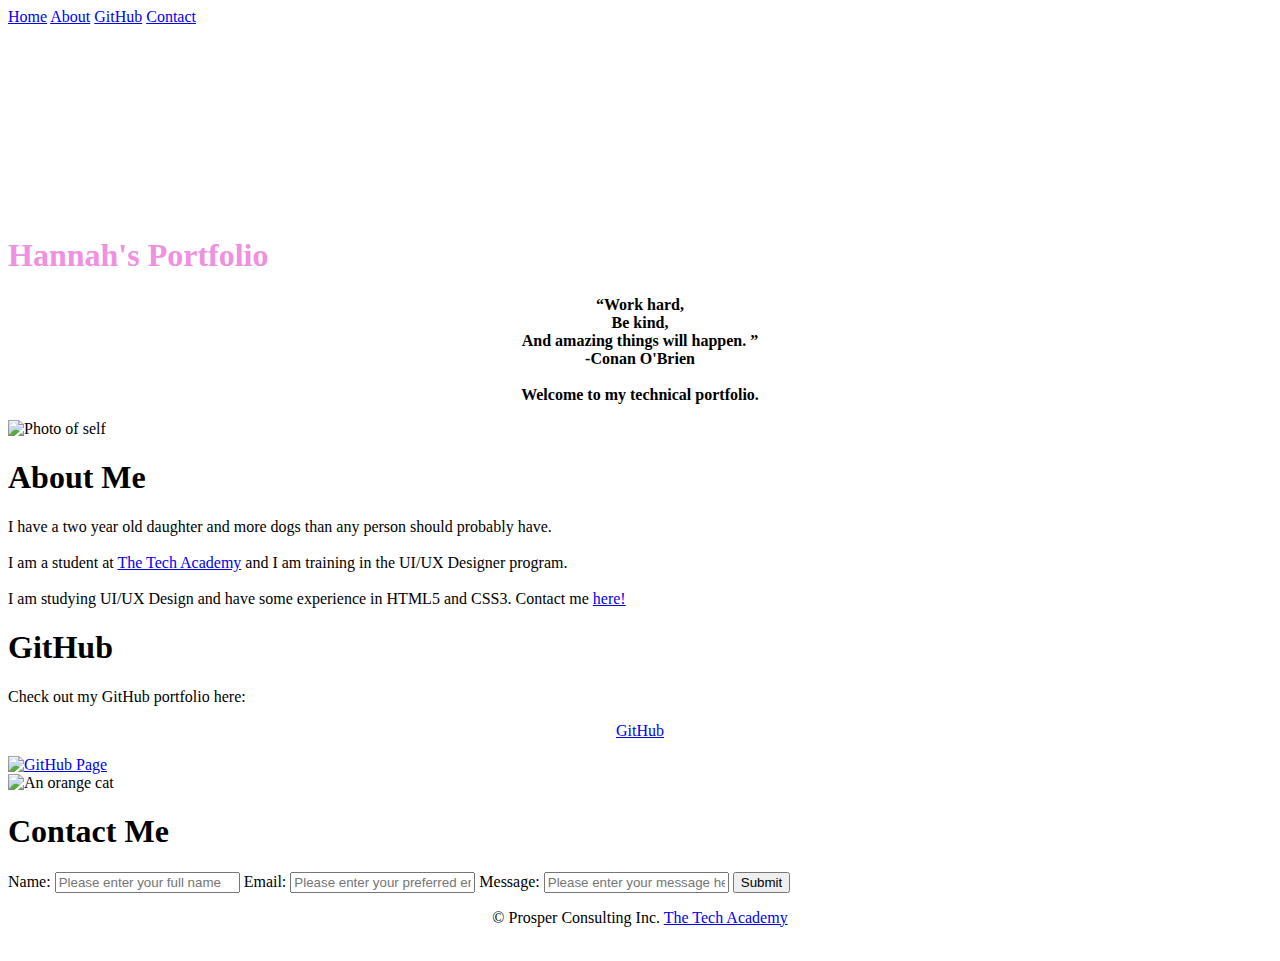
==== index.html @ 50a05296 "Add files via upload" ====
<!DOCTYPE html>
<html lang="en">
    <head>
        <meta charset="utf-8">
        <title>Hannah Olivarez</title>
        <link rel="stylesheet" type="text/css" href="./portfolio_css.css">
    </head>
    <body class="background">
        <div class="navbar">
            <a class="active" href="#home">Home</a>
            <a href="#about">About</a>
            <a href="#github">GitHub</a>
            <a href="#contact">Contact</a>
        </div>
        <br>
        <br>
        <div id="home">
            <video autoplay muted loop id="Typing_Video">
                <source src="./images/wavesagain.mp4" type="video/mp4">
                Sorry, your browser does not support HTML5 video!
            </video>
        </div>
        <div class="video_text">
            <h1 style="color: rgb(240,144,224)">Hannah's Portfolio</h1>
            <p>
                <strong>
                    <center>
                        <q>Work hard,
                        <br>Be kind,
                        <br>And amazing things will happen.
                        </q>
                        <br>-Conan O'Brien<br>
                        <br>
                        Welcome to my technical portfolio.
                    </center>
                </strong>
            </p>
        </div>
        <div class="row" id="about">
            <div class="column2">
                <img src="./images/pic_of_me.jpg" alt="Photo of self">
            </div>
            <div class="column1">
                <h1>About Me</h1>
                    <p>I have a two year old daughter and more dogs than any person should probably have.<br><br>
                    I am a student at <a href="https://learncodinganywhere.com" target="_blank">The Tech Academy</a> and I am training in the UI/UX Designer program.<br><br>
                    I am studying UI/UX Design and have some experience in HTML5 and CSS3. Contact me <a href="#contact">here!</a></p>
            </div>
        </div>
        <div class="row" id="github">
            <div class="column1">
                <h1>GitHub</h1>
                <p>Check out my GitHub portfolio here:<br>
                <center><a href="https://mygithubpage" target="_blank">GitHub</a></center></p>
            </div>
            <div class="column2">
                <a href="https://mygithubpage" target="_blank"><img src="./images/github_snap.PNG" alt="GitHub Page"></a>
            </div>
        </div>
        <div class="row" id="contact">
            <div class="column3">
                <img src="./images/give_a_call.jpg" alt="An orange cat">
            </div>
            <div class="column1">
                <h1>Contact Me</h1>
                    <form action="" method="get">
                        <label>Name:</label>
                            <input type="text" placeholder="Please enter your full name">
                        <label>Email:</label>
                            <input type="text" id="email" name="email" placeholder="Please enter your preferred email">
                        <label>Message:</label>
                            <input type="text" id="message" name="message" placeholder="Please enter your message here">
                            <input type="submit" value="Submit">
                    </form>
            </div>
        </div>
        <footer>
            <p>
                <center>&copy; Prosper Consulting Inc. <a href="https://learncodinganywhere.com/">The Tech Academy</a></center><br>
            </p>
        </footer>
    </body>
</html>
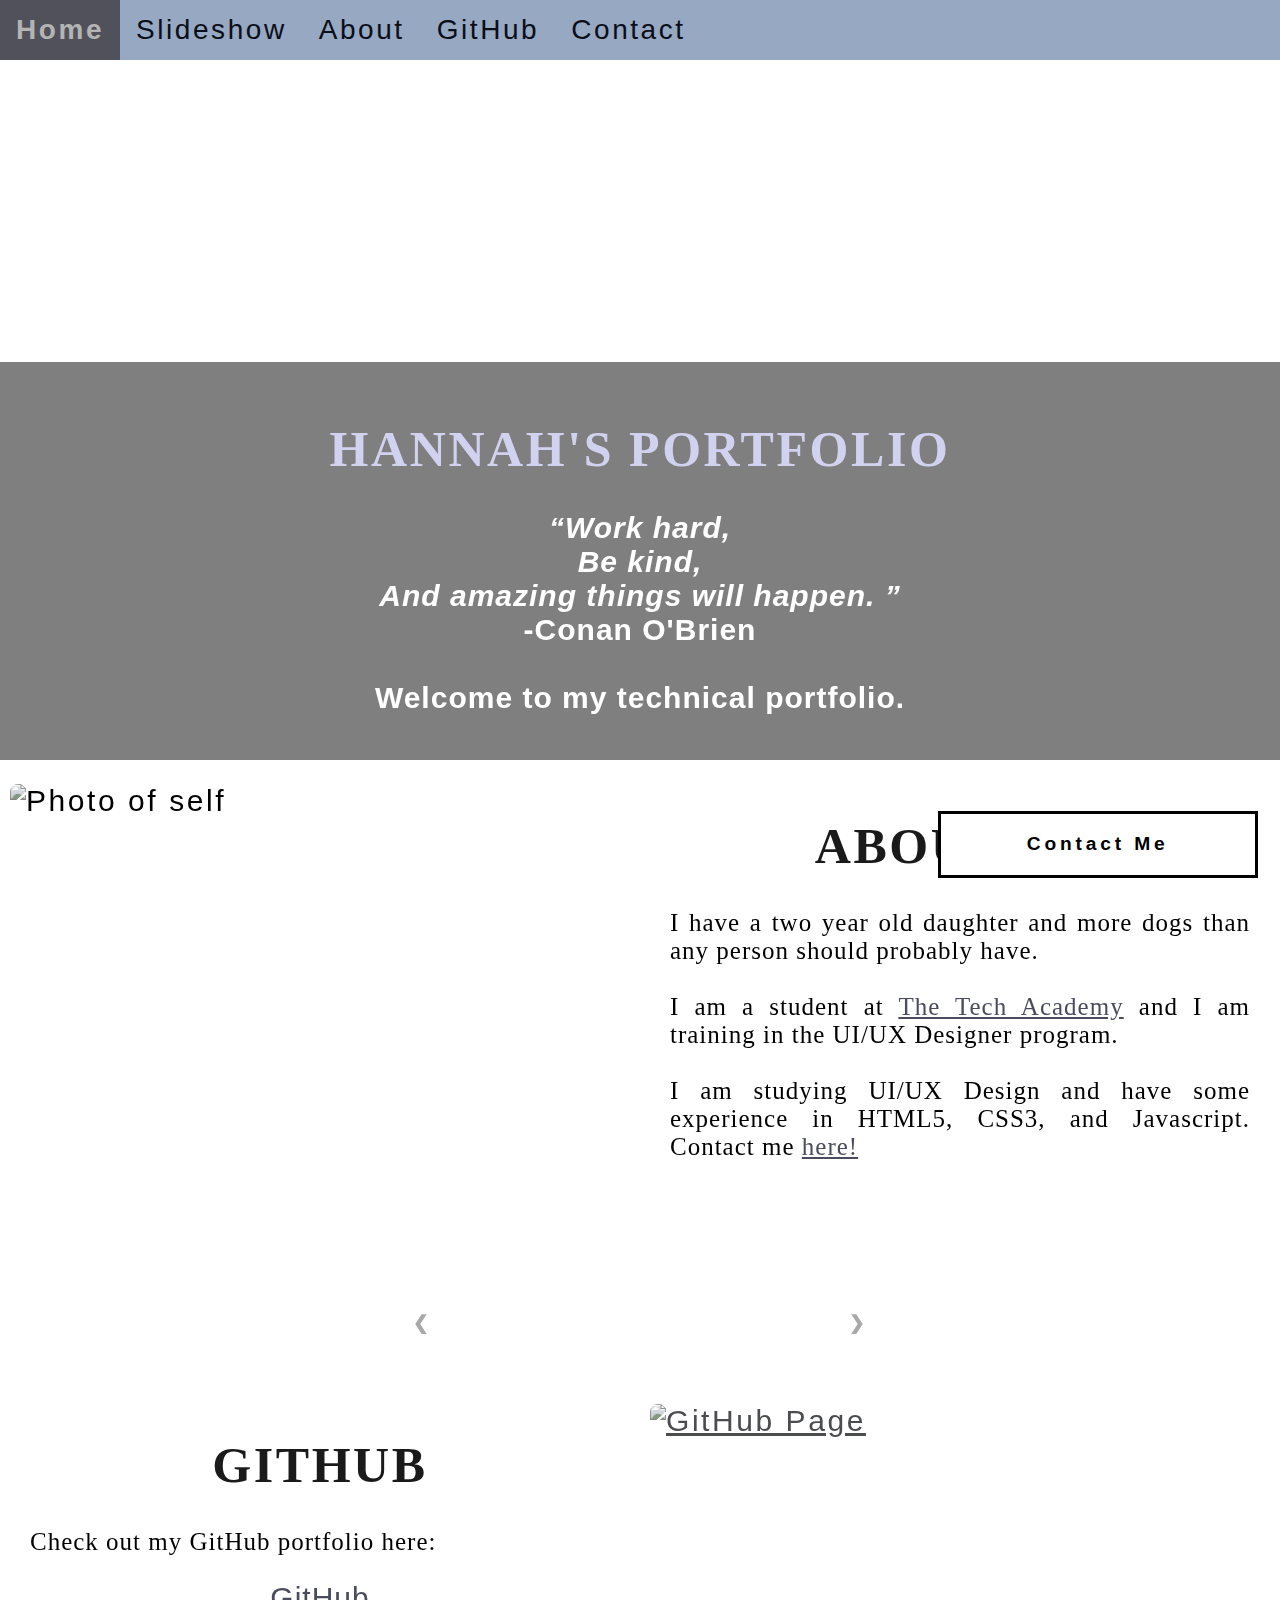
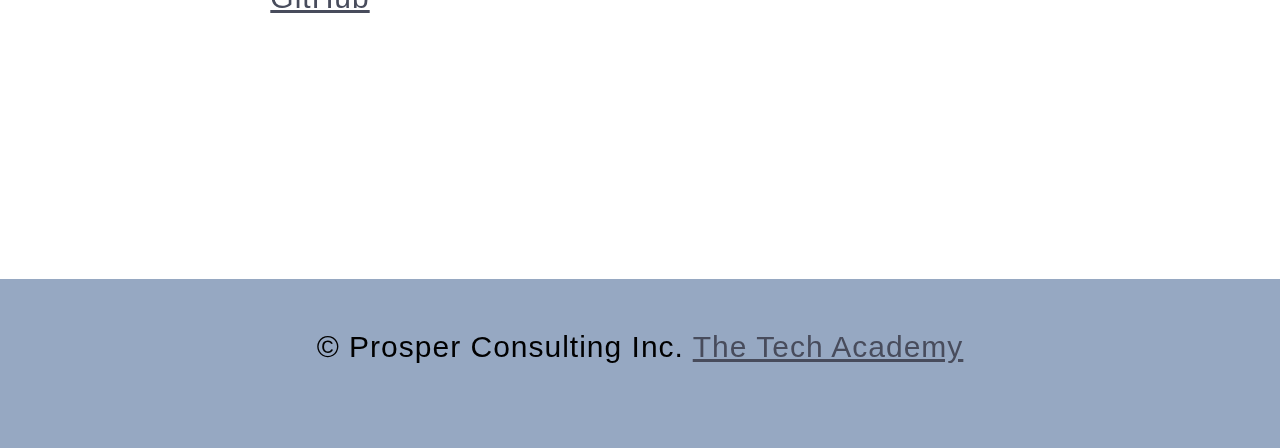
==== commit f1fc18ac: "Add files via upload" ====
--- a/index.html
+++ b/index.html
@@ -4,13 +4,15 @@
         <meta charset="utf-8">
         <title>Hannah Olivarez</title>
         <link rel="stylesheet" type="text/css" href="./portfolio_css.css">
+        <script src="portfolio.js" defer></script>
     </head>
     <body class="background">
         <div class="navbar">
             <a class="active" href="#home">Home</a>
+            <a href="#slideshow">Slideshow</a>
             <a href="#about">About</a>
             <a href="#github">GitHub</a>
-            <a href="#contact">Contact</a>
+            <a onclick="openForm()" ondblclick="closeForm()">Contact</a>
         </div>
         <br>
         <br>
@@ -21,7 +23,7 @@
             </video>
         </div>
         <div class="video_text">
-            <h1 style="color: rgb(240,144,224)">Hannah's Portfolio</h1>
+            <h1 style="color: rgb(209, 209, 240)">Hannah's Portfolio</h1>
             <p>
                 <strong>
                     <center>
@@ -44,40 +46,80 @@
                 <h1>About Me</h1>
                     <p>I have a two year old daughter and more dogs than any person should probably have.<br><br>
                     I am a student at <a href="https://learncodinganywhere.com" target="_blank">The Tech Academy</a> and I am training in the UI/UX Designer program.<br><br>
-                    I am studying UI/UX Design and have some experience in HTML5 and CSS3. Contact me <a href="#contact">here!</a></p>
+                    I am studying UI/UX Design and have some experience in HTML5, CSS3, and Javascript. Contact me <a href="#contact">here!</a></p>
             </div>
         </div>
+
+        <div id="Slideshow">
+            <div id="Slideshow_Background">
+                <div id="Slideshow_Container">
+                    <div class="mySlides fade">
+                        <div class="Slide_Number">1/4</div>
+                        <img class="Slide_Show_Images" src="images/me.png" style="width:100%">
+                        <div class="text">I am always available to assist you on your project!</div> 
+                    </div>
+                    <div class="mySlides fade">
+                        <div class="Slide_Number">2/4</div>
+                        <img class="Slide_Show_Images" src="images/logos.PNG" style="width:100%">
+                        <div class="text">I am a UI/UX Student, currently studying: <br> HTML, CSS, Javascript,</div>
+                    </div>
+                    <div class="mySlides fade">
+                        <div class="Slide_Number">3/4</div>
+                        <img class="Slide_Show_Images" src="images/sqlLogo.png" style="width:100%">
+                        <div class="text">Databases and SQL,</div>
+                    </div>
+                    <div class="mySlides fade">
+                        <div class="Slide_Number">4/4</div>
+                        <img class="Slide_Show_Images" src="images/uiux.png" style="width:100%">
+                        <div class="text">and User Interface/User Experience Design.</div>
+                    </div>
+                    <a class="Previous" onclick="plusSlides(-1)">&#10094;</a>
+                    <a class="Next" onclick="plusSlides(1)">&#10095;</a>
+                    </div>
+            </div>
+        <br>
+        </div>
+        <div style="text-align:center">
+            <span class="dot" onclick="currentSlide(1)"></span>
+            <span class="dot" onclick="currentSlide(2)"></span>
+            <span class="dot" onclick="currentSlide(3)"></span>
+            <span class="dot" onclick="currentSlide(4)"></span>
+        </div>
+
         <div class="row" id="github">
             <div class="column1">
                 <h1>GitHub</h1>
                 <p>Check out my GitHub portfolio here:<br>
-                <center><a href="https://mygithubpage" target="_blank">GitHub</a></center></p>
+                <center><a href="https://github.com/talosguideu/" target="_blank">GitHub</a></center></p>
             </div>
             <div class="column2">
                 <a href="https://mygithubpage" target="_blank"><img src="./images/github_snap.PNG" alt="GitHub Page"></a>
             </div>
         </div>
-        <div class="row" id="contact">
-            <div class="column3">
-                <img src="./images/give_a_call.jpg" alt="An orange cat">
-            </div>
-            <div class="column1">
-                <h1>Contact Me</h1>
-                    <form action="" method="get">
-                        <label>Name:</label>
-                            <input type="text" placeholder="Please enter your full name">
-                        <label>Email:</label>
-                            <input type="text" id="email" name="email" placeholder="Please enter your preferred email">
-                        <label>Message:</label>
-                            <input type="text" id="message" name="message" placeholder="Please enter your message here">
-                            <input type="submit" value="Submit">
-                    </form>
+
+        <div id="contact">
+            <button onclick="openForm()" class="Pop_Up_Button">Contact Me</button>
+            <div class="form-popup" id="myForm">
+                <form action="https://formspree.io/hannah951753@gmail.com" method="POST" class="form-container">
+                    <h1>Contact Me</h1>
+                        <label for="name"><b>Name:</b></label>
+                        <input type="text" placeholder="Please enter your name here" name="name"required>
+                        <label for="phone"><b>Phone Number:</b></label>
+                        <input type="text" placeholder="Please enter your phone number" name="phone"required>
+                        <label for="email"><b>Email:</b></label>
+                        <input type="text" placeholder="Please enter your email" name="email"required>
+                        <label for="message"><b>Message:</b></label>
+                        <input type="text" placeholder="Enter your message here" name="message"required>
+                <button type="submit" class="btn">Send it in!</button>
+                <button type="button" class="btn cancel" onclick="closeForm()">Cancel</button>
+                </form>
             </div>
         </div>
+        
         <footer>
             <p>
                 <center>&copy; Prosper Consulting Inc. <a href="https://learncodinganywhere.com/">The Tech Academy</a></center><br>
             </p>
         </footer>
     </body>
-</html>
+</html>--- a/portfolio_css.css
+++ b/portfolio_css.css
@@ -0,0 +1,357 @@
+html{
+    scroll-behavior: smooth;
+}
+
+body{
+    margin:0%;
+    opacity:1;
+    transition: 2s opacity;
+    letter-spacing:.2vw;
+    font-size:30px;
+    font-family: Helvetica;
+}
+body.fade-out{
+    opacity:.1;
+    transition:none;
+}
+.navbar{
+    overflow:hidden;
+    background-color:rgb(150, 168, 194);
+    position:fixed;
+    top:0;
+    width:100%;
+    z-index:1;
+}
+.navbar a{
+    float: left;
+    display: block;
+    color:rgb(10, 14, 24);
+    padding: 14px 16px;
+    text-decoration: none;
+    font-family: Helvetica;
+    font-size: 28px;
+    text-align: center;
+}
+.navbar a:hover{
+    background-color:#50515a;
+    color: rgb(180, 180, 180);
+    font-weight: bold;
+}
+@keyframes zoominoutsinglefeatured{
+    0%{
+        transform:scale(1.5,1.5);
+    }
+    100%{
+        transform:scale(1,1);
+    }
+}
+#Typing_Video{
+    position: fixed;
+    right:0;
+    bottom:0;
+    min-height:100%;
+    min-width:100%;
+    top:0%;
+    z-index:-1;
+}
+.video_text{
+    background:rgba(0,0,0,0.5);
+    color: white;
+    width: 100%;
+    padding: 20px;
+    margin-top:23%;
+}
+#Slideshow_Background{
+    background:rgba(255,255,255,0.35);
+}
+.mySlides{
+    display:none;
+}
+@-webkit-keyframes fade{
+    from{opacity:.4}
+    to{opacity:1}
+}
+#Slideshow_Container{
+    width:39.5vw;
+    height:auto;
+    padding-top:4%;
+    position:relative;
+    margin:auto;
+}
+.Slide_Show_Images{
+    vertical-align:middle;
+    height:auto;
+    box-shadow:0px 5px 10px 12px rgba(0,0,0,.75);
+    width:auto;
+}
+.Previous, .Next{
+    cursor:pointer;
+    position: absolute;
+    top:50%;
+    width:auto;
+    padding:2vw;
+    margin-top:-0vw;
+    color:darkgray;
+    font-weight:bold;
+    font-size:1.5vw;
+    border-radius:0 3px 3px 0;
+    user-select:none;
+    transition:0.6s ease;
+}
+.Next{
+    right:0;
+    border-radius:3px 0 0 3px;
+}
+.Previous:hover, .Next:hover{
+    background-color:rgba(73, 73, 73, 0.8);
+    color:white;
+}
+.text{
+    color:white;
+    padding:1vw;
+    position: absolute;
+    bottom:0;
+    width:100%;
+    text-align: center;
+    font-family: Helvetica;
+    letter-spacing:.1vw;
+    font-size:25px;
+    background-color: rgba(0,0,0,.75);
+    font-weight: bold;
+    border-radius: 7px 7px 7px 7px;
+}
+.Slide_Number{
+    color:white;
+    position: absolute;
+    top:0;
+    font-family:Helvetica;
+    letter-spacing:.1vw;
+    font-weight: bold;
+    display:none;
+}
+.dot{
+    cursor:pointer;
+    height:1vw;
+    width:1vw;
+    margin:.25vw;
+    background-color: white;
+    border-radius:50%;
+    display:inline-block;
+    transition: background-color 0.6s ease;
+    position: relative;
+    z-index:1;
+}
+.dot:hover{
+    background-color: black;
+}
+.fade{
+    -webkit-animation-name: fade;
+    -webkit-animation-duration:1.5s;
+    animation-name:fade;
+    animation-duration: 1.5s;
+}
+*{
+    box-sizing: border-box;
+}
+.column1{
+    float: left;
+    width: 50%;
+    padding:10px;
+    padding-top: 3%;
+    height: 500px;
+    background-color:#ffffffda;
+}
+.column2{
+    float:left;
+    width:50%;
+    padding:10px;
+    padding-top:1.9%;
+    height:500px;
+    background-color:#ffffffda;
+}
+.column3{
+    float: left;
+    width:50%;
+    padding:10px;
+    padding-top:3.5%;
+    height:500px;
+    background-color:#ffffffda;
+}
+.row:after{
+    content:"";
+    display:table;
+    clear:both;
+}
+h1{
+    text-transform:uppercase;
+    font-size:50px;
+    font-family:Verdana;
+    text-align: center;
+    margin-top:3%;
+    color:#1a1a1a;
+}
+p{
+    font-family: Verdana;
+    text-align:justify;
+    letter-spacing:1px;
+    font-size:25px;
+    padding-left:20px;
+    padding-right:20px;
+}
+center{
+    font-family: Helvetica;
+    text-align: center;
+    letter-spacing: 1px;
+    font-size: 30px;
+    padding-left:20px;
+    padding-right:20px;
+}
+a{
+    color:rgb(72, 76, 92);
+}
+q{
+    font-style: italic;
+    font-weight: bold;
+}
+img{
+    filter:grayscale(75%);
+    border-radius:8px;
+    max-width:100%;
+    height:340px;
+    margin-left:auto;
+    margin-right:auto;
+    display:block;
+}
+input[type=text]{
+    width:100%;
+    padding:12px;
+    border:2px solid rgb(118, 115, 161);
+    border-radius:4px;
+    box-sizing: border-box;
+    margin-top:6px;
+    margin-bottom:16px;
+    resize:vertical;
+    font-family:Verdana;
+}
+input[type="submit"]{
+    background-color:rgb(123, 124, 134);
+    color: black;
+    font-weight:bold;
+    padding: 12px 20px;
+    border:none;
+    border-radius:4px;
+    cursor:pointer;
+    display:block;
+    margin-left:auto;
+    margin-right:auto;
+    font-family:Arial, Helvetica, sans-serif;
+}
+input[type="submit"]:hover{
+    background-color:rgb(115, 112, 117);
+    font-weight:bold;
+    transform:scale(1.2);
+    transition: transform 1.5s;
+}
+form{
+    border-radius:10px;
+    background-color: rgb(156, 153, 158);
+    padding:20px;
+    font-family:Verdana;
+}
+center:hover{
+    transition: transform 2s;
+    transform:scale(1.1);
+}
+p:hover{
+    transition:transform 1s;
+    transform: scale(1.01);
+}
+h1:hover{
+    color:black;
+    font-weight:normal;
+}
+img:hover{
+    filter:grayscale(5%);
+    transition:transform 1s;
+    transform: scale(1.1);
+}
+@keyframes movePopup{
+    from{right:-40vw;}
+    to{bottom:1.75vw;}
+}
+.Pop_Up_Button{
+    bottom:1.75vw;
+    right:1.75vw;
+    width:25vw;
+    background-color: white;
+    color:black;
+    border:solid;
+    cursor:pointer;
+    position:fixed;
+    -webkit-animation:movePopup 5s;
+    animation:movePopup 5s;
+}
+.form-popup{
+    border:3px solid #f0f1f0;
+    z-index:8;
+    display:none;
+    position:fixed;
+    bottom:6px;
+    right:6px;
+}
+.form-container{
+    max-width:49vw;
+    padding:9px;
+    background-color: white;
+}
+.form-container input[type=text]{
+    width:100%;
+    padding:.93vw;
+    margin:.6vw 0 .6vw 0;
+    border:none;
+    background: gainsboro;
+    font-family: Helvetica;
+    font-size:1vw;
+}
+.form-container .btn{
+    background-color:white;
+    color:black;
+    border-color:black;
+    margin-bottom:1vh;
+}
+.form-container .cancel{
+    background-color: black;;
+    color:white;
+    border-color: gray;
+}
+button{
+    font-family: Helvetica;
+    letter-spacing:.3vw;
+    font-size:1.5vw;
+    font-weight:bold;
+    padding:1.5vw 1.5vw;
+    border-style:solid;
+    cursor:pointer;
+    width:100%;
+    height:auto;
+}
+button:hover, .form-container .btn:hover{
+    color:white;
+    background-color: black;
+    -webkit-transition-duration:1s;
+    transition-duration:1s;
+    border-style:solid;
+    border-color:silver;
+}
+.cancel:hover{
+    color:white;
+    background-color: grey;
+    -webkit-transition-duration: 1s;
+    transition-duration:1s;
+    border-style:solid;
+    border-color:black;
+}
+footer{
+    padding:2%;
+    background-color: rgb(150, 168, 194);
+}